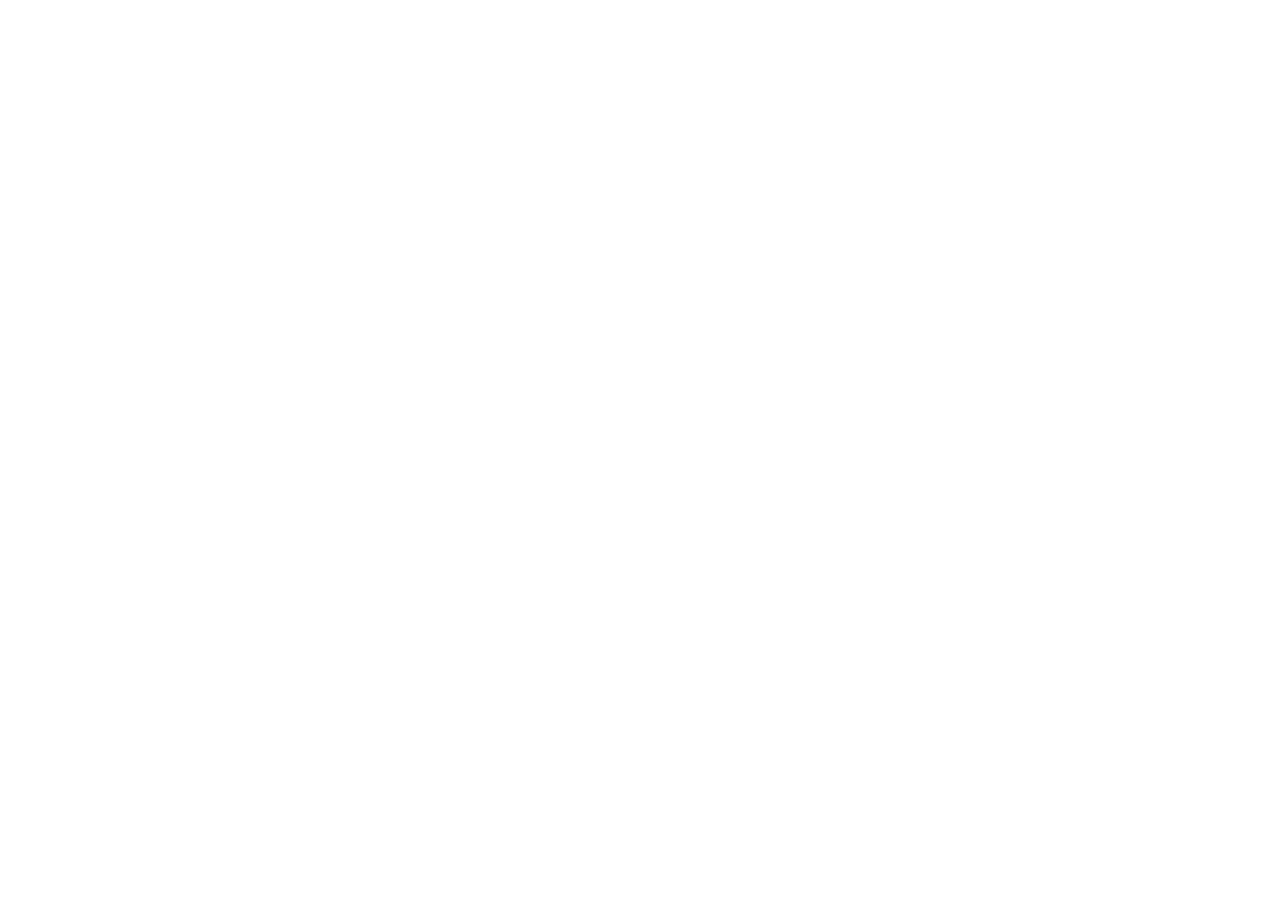
==== src/index.html @ de0a7e32 "actualizacion" ====
<!DOCTYPE html>
  <html>
    <head>
      <!--Import Google Icon Font-->
      <link href="https://fonts.googleapis.com/icon?family=Material+Icons" rel="stylesheet">
      <!--Import materialize.css-->
      <link rel="stylesheet" href="css/estilos.css">
      <link rel="stylesheet" href="css/font-awesome.css">
    
      <script src="js/jquery-3.1.0.min.js"></script>
      <script src="js/main.js"></script>
      
      <base href="/"/>
      <!--Let browser know website is optimized for mobile-->
      <meta name="viewport" content="width=device-width, initial-scale=1.0"/>
      <meta charset="UTF-8">
      <meta charset="UTF-8">
  
    </head>

    <script src="script.js"></script>
      <app-root></app-root>
      <!--JavaScript at end of body for optimized loading-->
      
    </body>


  </html>
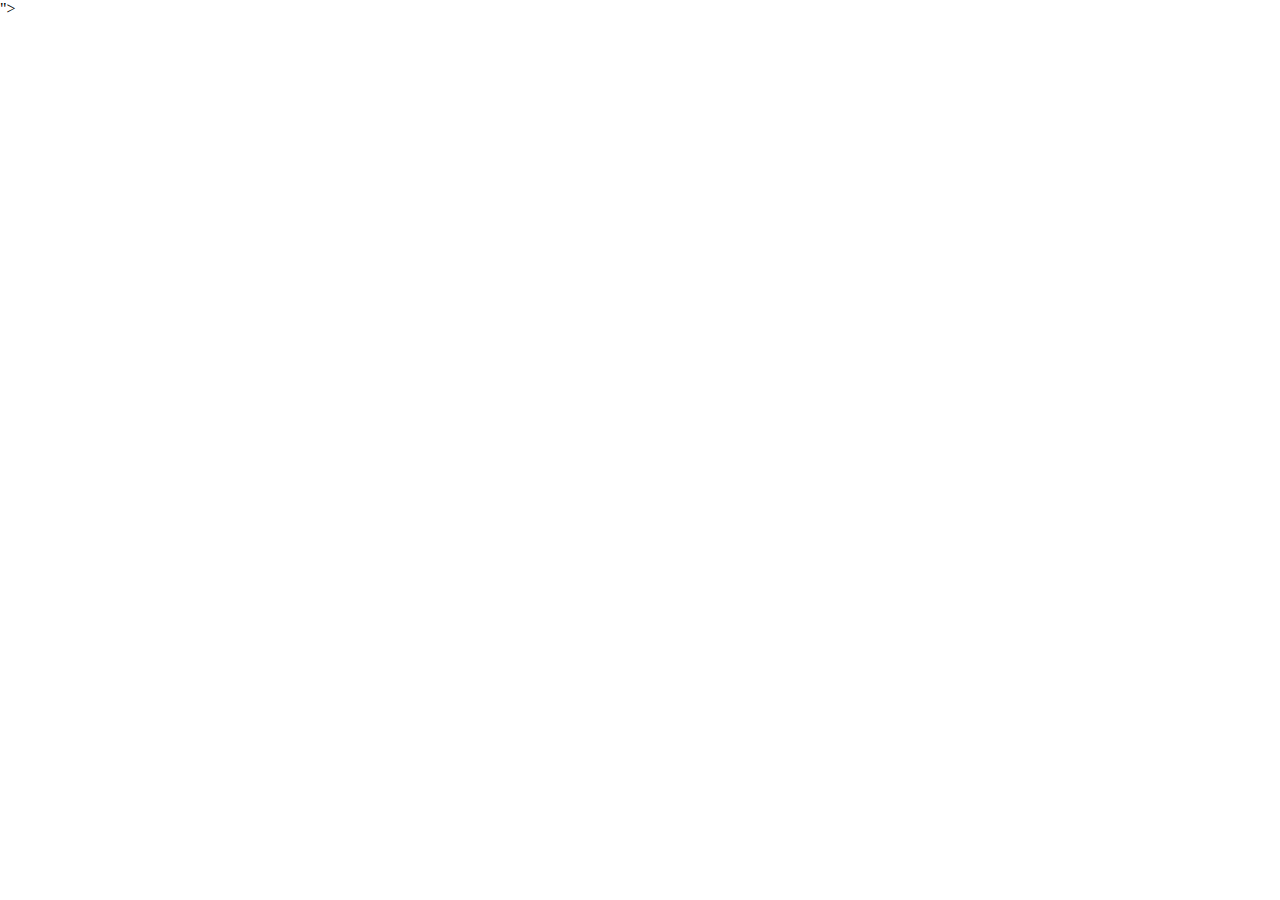
==== commit d0425345: "Prototipo Beta funcional:1.0.0" ====
--- a/src/index.html
+++ b/src/index.html
@@ -1,28 +1,58 @@
 <!DOCTYPE html>
-  <html>
-    <head>
-      <!--Import Google Icon Font-->
-      <link href="https://fonts.googleapis.com/icon?family=Material+Icons" rel="stylesheet">
-      <!--Import materialize.css-->
-      <link rel="stylesheet" href="css/estilos.css">
-      <link rel="stylesheet" href="css/font-awesome.css">
-    
-      <script src="js/jquery-3.1.0.min.js"></script>
-      <script src="js/main.js"></script>
-      
-      <base href="/"/>
-      <!--Let browser know website is optimized for mobile-->
-      <meta name="viewport" content="width=device-width, initial-scale=1.0"/>
-      <meta charset="UTF-8">
-      <meta charset="UTF-8">
-  
-    </head>
+<html>
 
-    <script src="script.js"></script>
-      <app-root></app-root>
-      <!--JavaScript at end of body for optimized loading-->
-      
-    </body>
+<head>
+
+  <meta charset="UTF-8">
+  <link href="https://fonts.googleapis.com/css?family=Open+Sans|Roboto" rel="stylesheet">
+  <link rel="stylesheet" href="assets/flexslider.css" type="text/css">
+  <script src="https://ajax.googleapis.com/ajax/libs/jquery/1.6.2/jquery.min.js"></script>
+  <meta name="viewport"
+    content="width=device-width, user-scalable=no, initial-scale=1.0, maximum-scale=1.0, minimum-scale=1.0">
+  <script src="assets/js/jquery.flexslider.js"></script>
+  <script type="text/javascript" charset="utf-8">
+    $(window).load(function () {
+      $('.flexslider').flexslider({
+        touch: true,
+        pauseOnAction: false,
+        pauseOnHover: false,
+      });
+    });
+  </script>
+
+  <!--Import Google Icon Font-->
+  <link href="https://fonts.googleapis.com/icon?family=Material+Icons" rel="stylesheet">
+  <!--Import materialize.css-->
+  <link rel="stylesheet" href="css/estilos.css">
+  <link rel="stylesheet" href="css/font-awesome.css">
+
+  <link rel="stylesheet" href="https://cdn.jsdelivr.net/npm/bootstrap@5.2.2/dist/css/bootstrap.min.css" rel="stylesheet"
+    integrity="sha384-Zenh87qX5JnK2Jl0vWa8Ck2rdkQ2Bzep5IDxbcnCeuOxjzrPF/et3URy9Bv1WTRi" crossorigin="anonymous">">
 
 
-  </html>+  <script src="js/jquery-3.1.0.min.js"></script>
+  <script src="js/main.js"></script>
+
+  
+
+  <base href="/" />
+  <!--Let browser know website is optimized for mobile-->
+  <meta name="viewport" content="width=device-width, initial-scale=1.0" />
+  <meta charset="UTF-8">
+  <meta charset="UTF-8">
+
+</head>
+
+<body background="./assets/imagenes/fondo.png">
+
+
+
+  <app-root></app-root>
+  <!--JavaScript at end of body for optimized loading-->
+  <script src="https://cdn.jsdelivr.net/npm/bootstrap@5.2.2/dist/js/bootstrap.bundle.min.js"
+    integrity="sha384-OERcA2EqjJCMA+/3y+gxIOqMEjwtxJY7qPCqsdltbNJuaOe923+mo//f6V8Qbsw3"
+    crossorigin="anonymous"></script>
+</body>
+
+
+</html>--- a/src/assets/flexslider.css
+++ b/src/assets/flexslider.css
@@ -0,0 +1,291 @@
+*{
+	margin: 0;
+	padding: 0;
+	box-sizing: border-box;
+}
+
+body{
+    background-image: url(../imagenes/fondo.png);
+	
+}
+ 
+
+
+@font-face {
+  font-family: 'flexslider-icon';
+  src: url('fonts/flexslider-icon.eot');
+  src: url('fonts/flexslider-icon.eot?#iefix') format('embedded-opentype'), url('fonts/flexslider-icon.woff') 
+  format('woff'), url('fonts/flexslider-icon.ttf') format('truetype'), url('fonts/flexslider-icon.svg#flexslider-icon') format('svg');
+  font-weight: normal;
+  font-style: normal;
+}
+
+
+
+
+  
+
+
+.flexslider{
+	width: 100%;
+	position: relative;
+	
+    display: flex;
+    margin: auto;
+    margin-top: 5%;
+    overflow: hidden;
+    perspective: 800px;
+    
+    box-shadow: 0 20px 40px 0 black;
+}
+
+.slides{
+	overflow: hidden;
+	width: 100%;
+}
+
+.slides img{
+	width: 100%;
+}
+
+.slides,
+.flex-control-nav,
+.flex-direction-nav {
+  margin: 0;
+  padding: 0;
+  list-style: none;
+}
+
+.flex-control-nav{
+	width: 100%;
+	text-align: center;
+	position: absolute;
+	bottom: 5%;
+	z-index: 999;
+}
+
+.flex-control-nav li{
+	display: inline-block;
+	margin: 0 6px;
+}
+
+.flex-control-nav li a{
+	display: block;
+	background: #777777;
+	width: 12px;
+	height: 12px;
+	border-radius: 12px;
+	text-indent: -9999px;
+}
+
+.flex-control-nav li a:hover{
+	background: #2E2E2E;
+}
+
+.flex-control-nav li a.flex-active{
+	background: #2E2E2E;	
+}
+
+.flex-direction-nav a{
+	display: block;
+	text-decoration: none;
+	position: absolute;
+	top: 50%;
+	z-index: 999;
+	width: 40px;
+	height: 40px;
+	overflow: hidden;
+	opacity: 0;
+	-webkit-transition: all 0.3s ease-in-out;
+  -moz-transition: all 0.3s ease-in-out;
+  -ms-transition: all 0.3s ease-in-out;
+  -o-transition: all 0.3s ease-in-out;
+  transition: all 0.3s ease-in-out;
+}
+
+.flex-direction-nav .flex-prev{
+	left: 0;
+}
+
+.flex-direction-nav .flex-next{
+	right: 0;
+}
+
+.flex-direction-nav a:before {
+  font-family: "flexslider-icon";
+  font-size: 40px;
+  display: inline-block;
+  content: '\f001';
+  color: #fff;
+  text-shadow: 1px 1px 0 rgba(255, 255, 255, 0.3);
+}
+.flex-direction-nav a.flex-next:before {
+  content: '\f002';
+}
+
+.flex-caption p{
+	font-family: Lato;
+	position: absolute;
+	top: 50%;
+	text-align: center;
+	width: 100%;
+	font-size: 45px;
+	color: #fff;
+	font-weight: bold;
+}
+
+.flexslider:hover .flex-direction-nav .flex-prev{
+	opacity: 0.7;
+	left: 10px;
+}
+
+.flexslider:hover .flex-direction-nav .flex-prev:hover{
+	opacity: 1;
+}
+
+.flexslider:hover .flex-direction-nav .flex-next{
+	opacity: 0.7;
+	right: 10px;
+}
+
+.flexslider:hover .flex-direction-nav .flex-next:hover{
+	opacity: 1;
+}
+
+
+.contenedor {
+	max-width: 1200px;
+	margin:50px auto;
+	display: flex;
+	flex-direction: row;
+	flex-wrap: wrap;
+	justify-content: center;
+}
+
+.contenedor_tarjeta {
+	margin: 20px;
+}
+
+.contenedor_tarjeta a {
+	display: inline-block;
+}
+
+.contenedor_tarjeta:hover figure {
+	transform: perspective(600px) rotateY(180deg);
+	-webkit-box-shadow: 0px 2px 10px 2px rgba(0,0,0,0.25);
+	-moz-box-shadow: 0px 2px 10px 2px rgba(0,0,0,0.25);
+	box-shadow: 0px 2px 10px 2px rgba(0,0,0,0.25);
+}
+
+.contenedor_tarjeta:hover figure img {
+	/* Si queremos podemos aplicar un efecto blur a nuestra imagen al girar */
+	/*filter:blur(2px);*/
+}
+
+figure {
+	width: 300px;
+	height: 350px;
+	margin:0;
+	position: relative;
+	transition: all ease .5s;
+	transform-style: preserve-3d;
+	/* Nota:
+		Establecemos que la imagen tendra una rotacion de 0grados al inicio porque si no
+		ponemos esta propiedad nos da un poco de problemas en algunos navegadores al pasar el cursor.
+	*/
+	transform: perspective(600px) rotateY(0deg);
+}
+
+figure .frontal,
+figure .trasera {
+	width: 100%;
+	height: 100%;
+	border-radius: 5px;
+	transition: all ease .5s;
+}
+
+figure .frontal {
+	display: block;
+	background: #000;
+
+	/* Podemos ocultar la imagen al da la vuelta si lo queremos */
+	/*backface-visibility: hidden;*/
+}
+
+figure .trasera {
+	position: absolute;
+	top: 0;
+	padding: 20px;
+	color: #fff;
+	transform: perspective(600px) rotateY(180deg);
+	backface-visibility: hidden;
+	overflow: auto;
+}
+
+.contenedor_tarjeta:nth-child(1) figure .trasera{
+	background: rgba(223,234,241,0.7);
+	background: -moz-linear-gradient(top, rgba(223,234,241,0.7) 0%, rgba(15,99,144,1) 100%);
+	background: -webkit-gradient(left top, left bottom, color-stop(0%, rgba(223,234,241,0.7)), color-stop(100%, rgba(15,99,144,1)));
+	background: -webkit-linear-gradient(top, rgba(223,234,241,0.7) 0%, rgba(15,99,144,1) 100%);
+	background: -o-linear-gradient(top, rgba(223,234,241,0.7) 0%, rgba(15,99,144,1) 100%);
+	background: -ms-linear-gradient(top, rgba(223,234,241,0.7) 0%, rgba(15,99,144,1) 100%);
+	background: linear-gradient(to bottom, rgba(223,234,241,0.7) 0%, rgba(15,99,144,1) 100%);
+	filter: progid:DXImageTransform.Microsoft.gradient( startColorstr='#dfeaf1', endColorstr='#0f6390', GradientType=0 );
+}
+
+.contenedor_tarjeta:nth-child(2) figure .trasera{
+	background: rgba(251,232,202,0.7);
+	background: -moz-linear-gradient(top, rgba(251,232,202,0.7) 0%, rgba(25,44,72,1) 100%);
+	background: -webkit-gradient(left top, left bottom, color-stop(0%, rgba(251,232,202,0.7)), color-stop(100%, rgba(25,44,72,1)));
+	background: -webkit-linear-gradient(top, rgba(251,232,202,0.7) 0%, rgba(25,44,72,1) 100%);
+	background: -o-linear-gradient(top, rgba(251,232,202,0.7) 0%, rgba(25,44,72,1) 100%);
+	background: -ms-linear-gradient(top, rgba(251,232,202,0.7) 0%, rgba(25,44,72,1) 100%);
+	background: linear-gradient(to bottom, rgba(251,232,202,0.7) 0%, rgba(25,44,72,1) 100%);
+	filter: progid:DXImageTransform.Microsoft.gradient( startColorstr='#fbe8ca', endColorstr='#192c48', GradientType=0 );
+}
+
+.contenedor_tarjeta:nth-child(3) figure .trasera{
+	background: rgba(95,58,53,0.7);
+	background: -moz-linear-gradient(top, rgba(95,58,53,0.7) 0%, rgba(221,32,47,1) 100%);
+	background: -webkit-gradient(left top, left bottom, color-stop(0%, rgba(95,58,53,0.7)), color-stop(100%, rgba(221,32,47,1)));
+	background: -webkit-linear-gradient(top, rgba(95,58,53,0.7) 0%, rgba(221,32,47,1) 100%);
+	background: -o-linear-gradient(top, rgba(95,58,53,0.7) 0%, rgba(221,32,47,1) 100%);
+	background: -ms-linear-gradient(top, rgba(95,58,53,0.7) 0%, rgba(221,32,47,1) 100%);
+	background: linear-gradient(to bottom, rgba(95,58,53,0.7) 0%, rgba(221,32,47,1) 100%);
+	filter: progid:DXImageTransform.Microsoft.gradient( startColorstr='#5f3a35', endColorstr='#dd202f', GradientType=0 );
+}
+
+figure .trasera .titulo {
+	color: #fff;
+	font-weight: normal;
+	margin-bottom: 20px;
+	font-family: 'Roboto', sans-serif;
+	font-size: 24px;
+}
+
+figure .trasera hr {
+	height: 2px;
+	background: #fff;
+	border: none;
+	margin-bottom: 20px;
+	opacity: .5;
+}
+
+figure .trasera p {
+	font-family: 'Open Sans', sans-serif;
+	line-height: 22px;
+	font-size: 14px;
+}
+
+@media screen and (max-width: 992px) { 
+	figure .trasera {
+		/*position: relative;*/
+		backface-visibility:visible;
+		transform: perspective(600px) rotateY(0deg);
+	}
+
+	.contenedor_tarjeta:hover figure {
+		transform: perspective(600px) rotateY(0deg);	
+	}
+
+}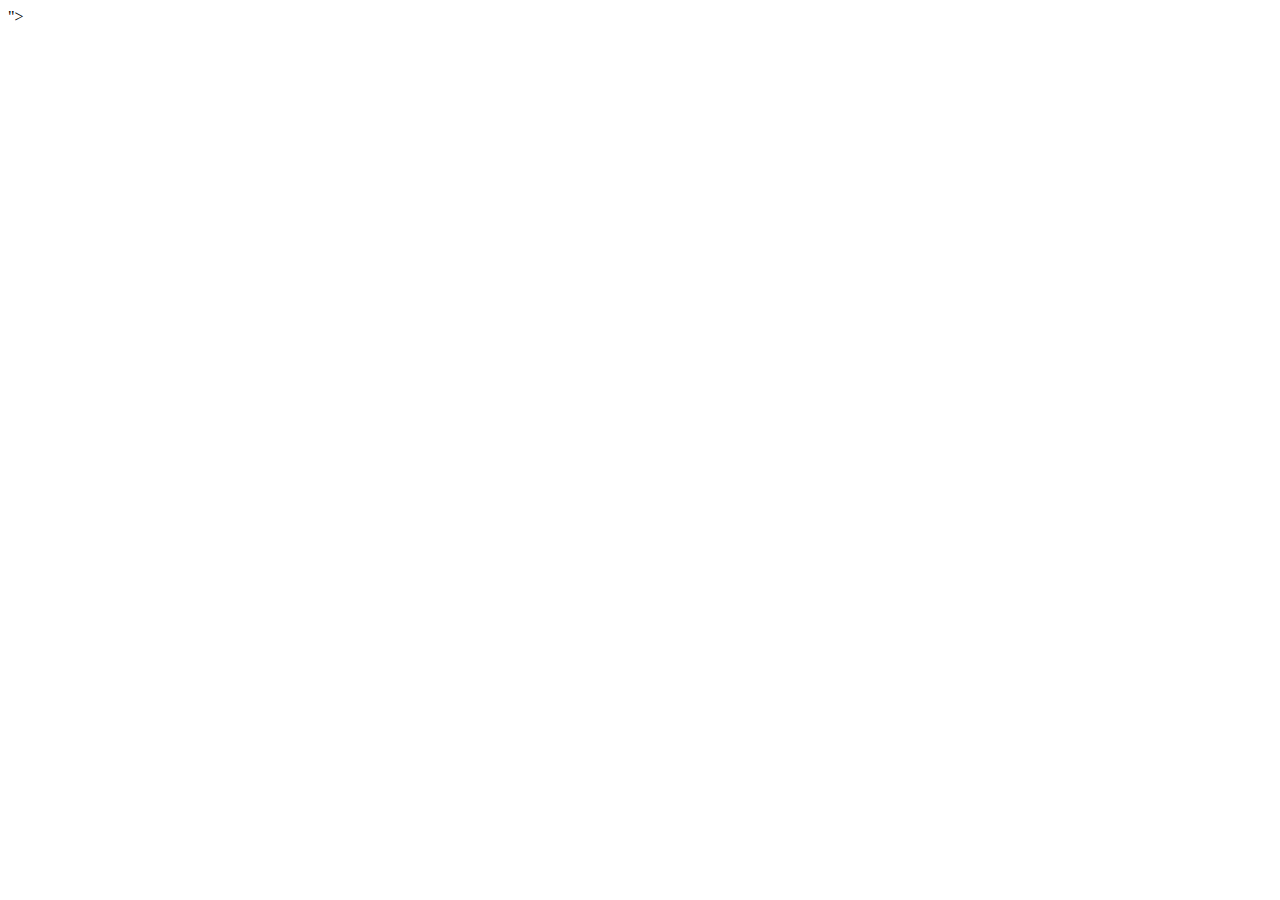
==== commit 1975b732: "version beta:" ====
--- a/src/index.html
+++ b/src/index.html
@@ -5,6 +5,7 @@
 
   <meta charset="UTF-8">
   <link href="https://fonts.googleapis.com/css?family=Open+Sans|Roboto" rel="stylesheet">
+  
   <link rel="stylesheet" href="assets/flexslider.css" type="text/css">
   <script src="https://ajax.googleapis.com/ajax/libs/jquery/1.6.2/jquery.min.js"></script>
   <meta name="viewport"
@@ -24,7 +25,8 @@
   <link href="https://fonts.googleapis.com/icon?family=Material+Icons" rel="stylesheet">
   <!--Import materialize.css-->
   <link rel="stylesheet" href="css/estilos.css">
-  <link rel="stylesheet" href="css/font-awesome.css">
+  <link rel="stylesheet" href="css/estilos.css">
+  <link rel="stylesheet" href="src/styles.css">
 
   <link rel="stylesheet" href="https://cdn.jsdelivr.net/npm/bootstrap@5.2.2/dist/css/bootstrap.min.css" rel="stylesheet"
     integrity="sha384-Zenh87qX5JnK2Jl0vWa8Ck2rdkQ2Bzep5IDxbcnCeuOxjzrPF/et3URy9Bv1WTRi" crossorigin="anonymous">">
--- a/src/assets/flexslider.css
+++ b/src/assets/flexslider.css
@@ -1,14 +1,3 @@
-*{
-	margin: 0;
-	padding: 0;
-	box-sizing: border-box;
-}
-
-body{
-    background-image: url(../imagenes/fondo.png);
-	
-}
- 
 
 
 @font-face {
@@ -28,8 +17,9 @@
 
 .flexslider{
 	width: 100%;
-	position: relative;
-	
+	height: 100%;
+	position:relative;
+	vertical-align: auto;
     display: flex;
     margin: auto;
     margin-top: 5%;
@@ -159,11 +149,17 @@
 	display: flex;
 	flex-direction: row;
 	flex-wrap: wrap;
-	justify-content: center;
+	justify-content:flex-start;
 }
 
 .contenedor_tarjeta {
 	margin: 20px;
+	
+	margin:50px auto;
+	display: flex;
+	flex-direction: row;
+	flex-wrap: wrap;
+	justify-content:flex-start;
 }
 
 .contenedor_tarjeta a {
@@ -183,12 +179,13 @@
 }
 
 figure {
-	width: 300px;
-	height: 350px;
+	width: 400px;
+	height: 300px;
 	margin:0;
 	position: relative;
 	transition: all ease .5s;
 	transform-style: preserve-3d;
+	vertical-align:auto ;
 	/* Nota:
 		Establecemos que la imagen tendra una rotacion de 0grados al inicio porque si no
 		ponemos esta propiedad nos da un poco de problemas en algunos navegadores al pasar el cursor.
@@ -288,4 +285,7 @@
 		transform: perspective(600px) rotateY(0deg);	
 	}
 
-}+}
+
+
+
